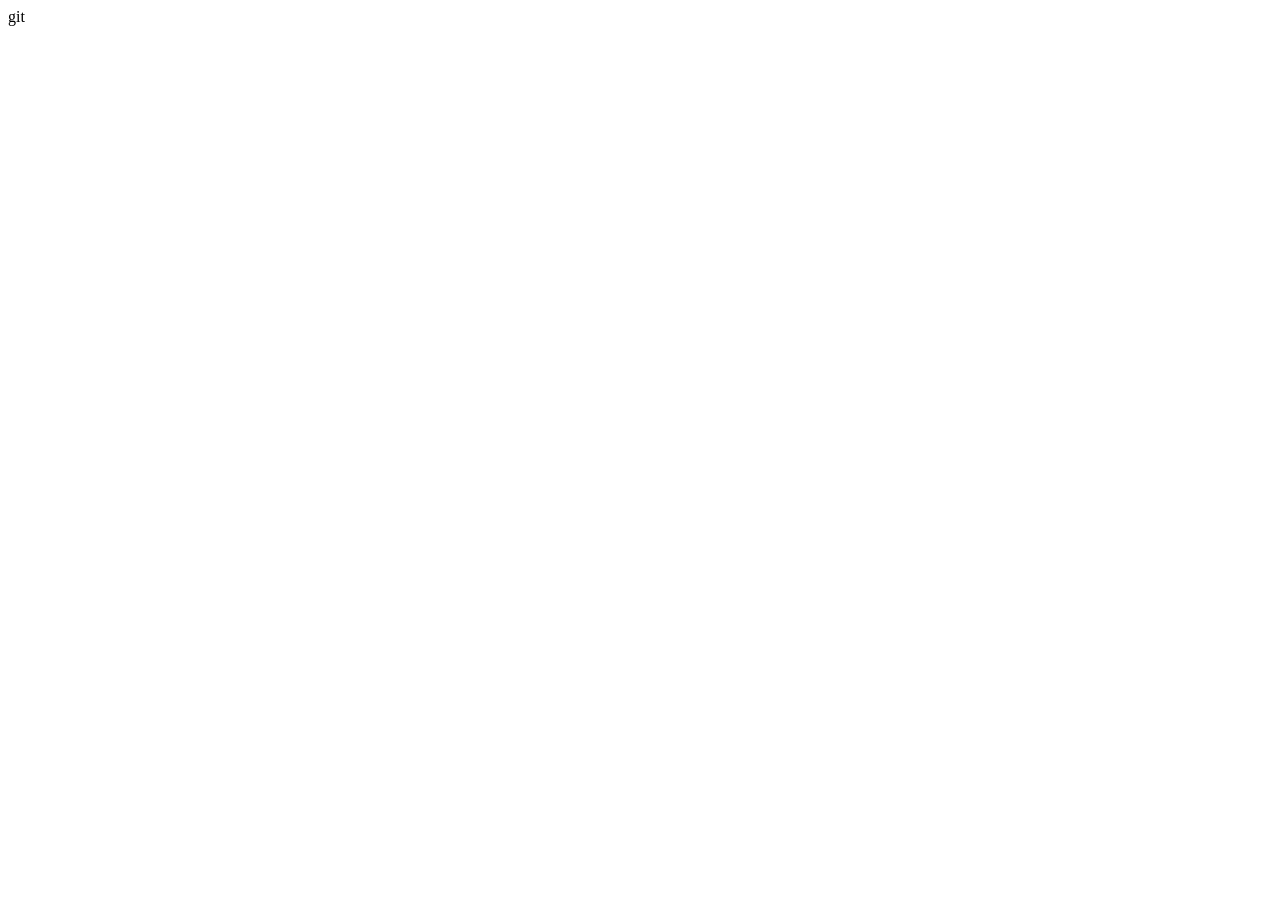
==== index.html @ b7fde48d "CREATE: Add index.html" ====
<!DOCTYPE html>
<html lang="en">
<head>
    <meta charset="UTF-8">
    <meta http-equiv="X-UA-Compatible" content="IE=edge">
    <meta name="viewport" content="width=device-width, initial-scale=1.0">
    <title>Jacks Homepage</title>
</head>
<body>
    git
</body>
</html>
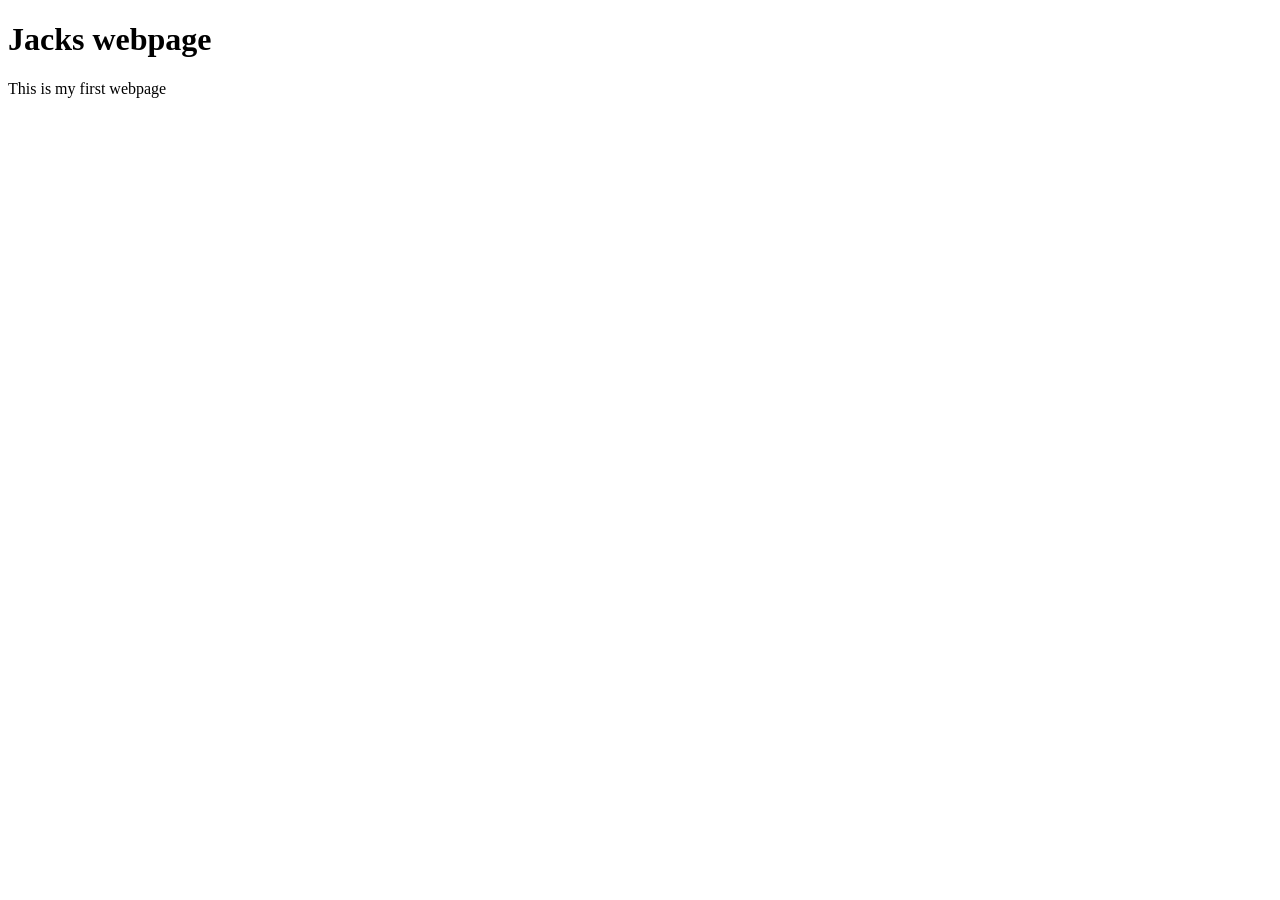
==== commit d7404a72: "EDIT: Add paragraph to index.html" ====
--- a/index.html
+++ b/index.html
@@ -7,6 +7,7 @@
     <title>Jacks Homepage</title>
 </head>
 <body>
-    git
+    <h1>Jacks webpage</h1>
+    <p>This is my first webpage</p>
 </body>
 </html>
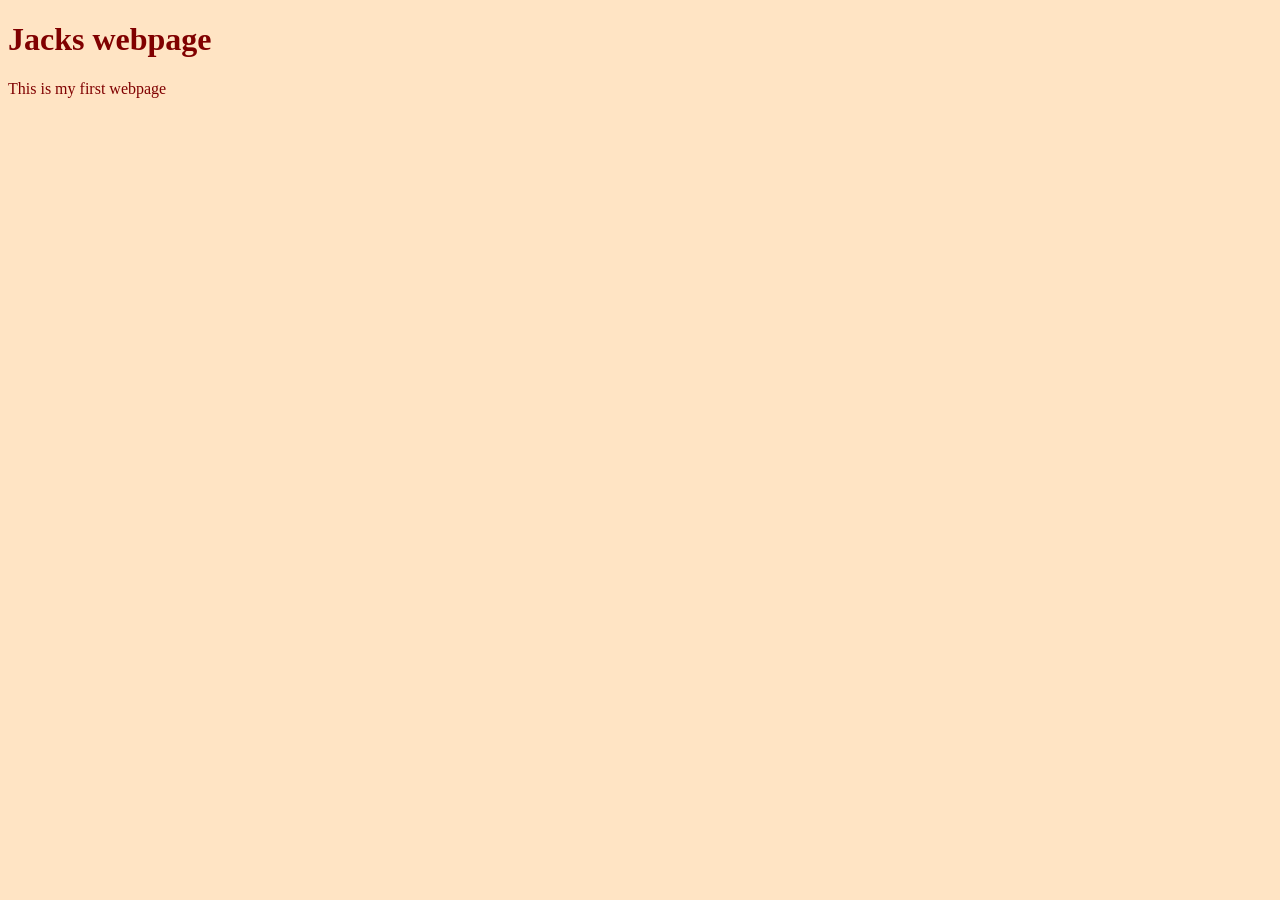
==== commit 865b2f75: "EDIT: Add text colour and background colour" ====
--- a/index.html
+++ b/index.html
@@ -5,6 +5,7 @@
     <meta http-equiv="X-UA-Compatible" content="IE=edge">
     <meta name="viewport" content="width=device-width, initial-scale=1.0">
     <title>Jacks Homepage</title>
+    <link rel="stylesheet" href="styles/main_styles.css">
 </head>
 <body>
     <h1>Jacks webpage</h1>
--- a/styles/main_styles.css
+++ b/styles/main_styles.css
@@ -0,0 +1,4 @@
+body {
+    background-color: bisque;
+    color: maroon;
+}
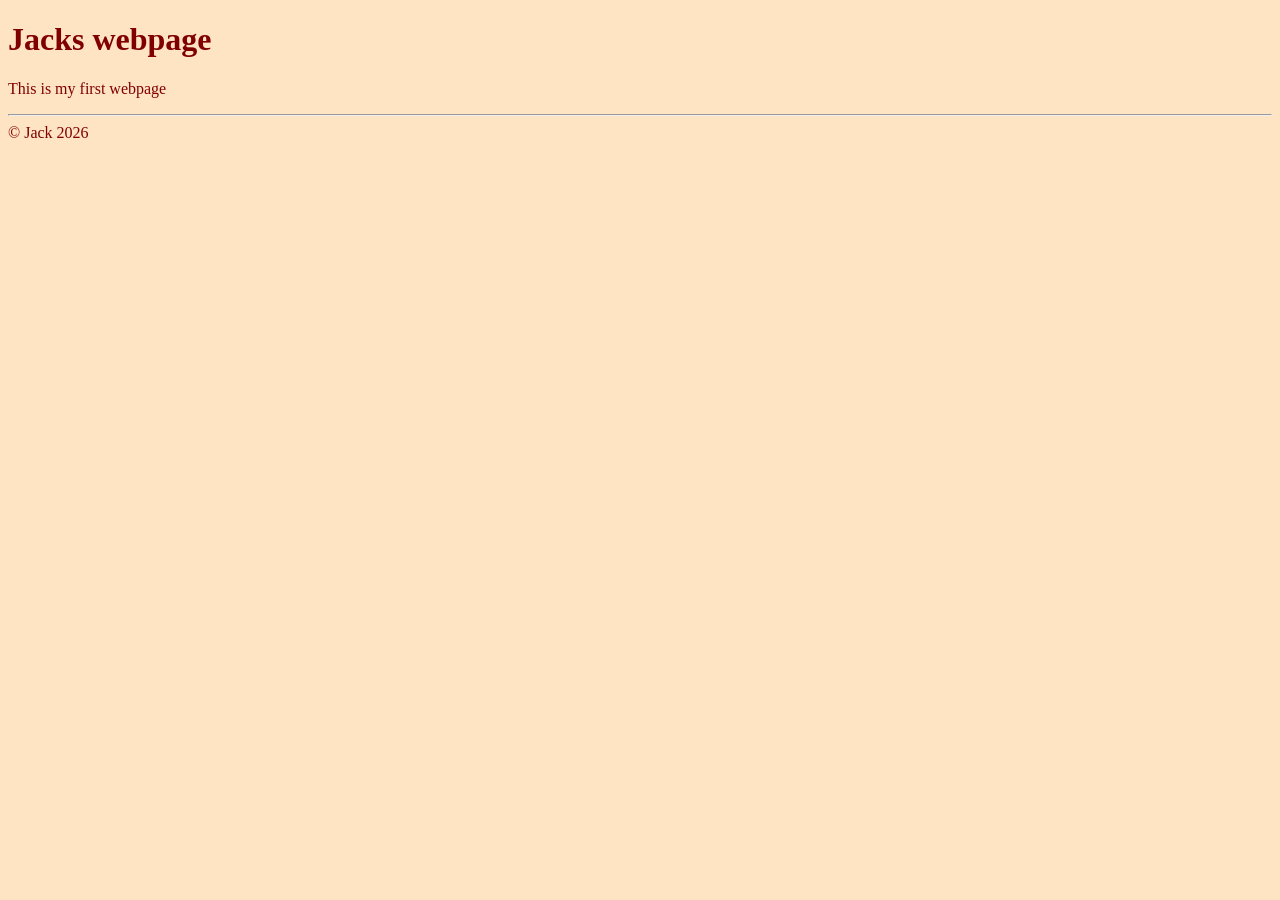
==== commit 42b9988b: "EDIT: Add copyright" ====
--- a/index.html
+++ b/index.html
@@ -10,5 +10,9 @@
 <body>
     <h1>Jacks webpage</h1>
     <p>This is my first webpage</p>
+    <hr>
+    <footer>
+        &copy; Jack 2026
+    </footer>
 </body>
 </html>
